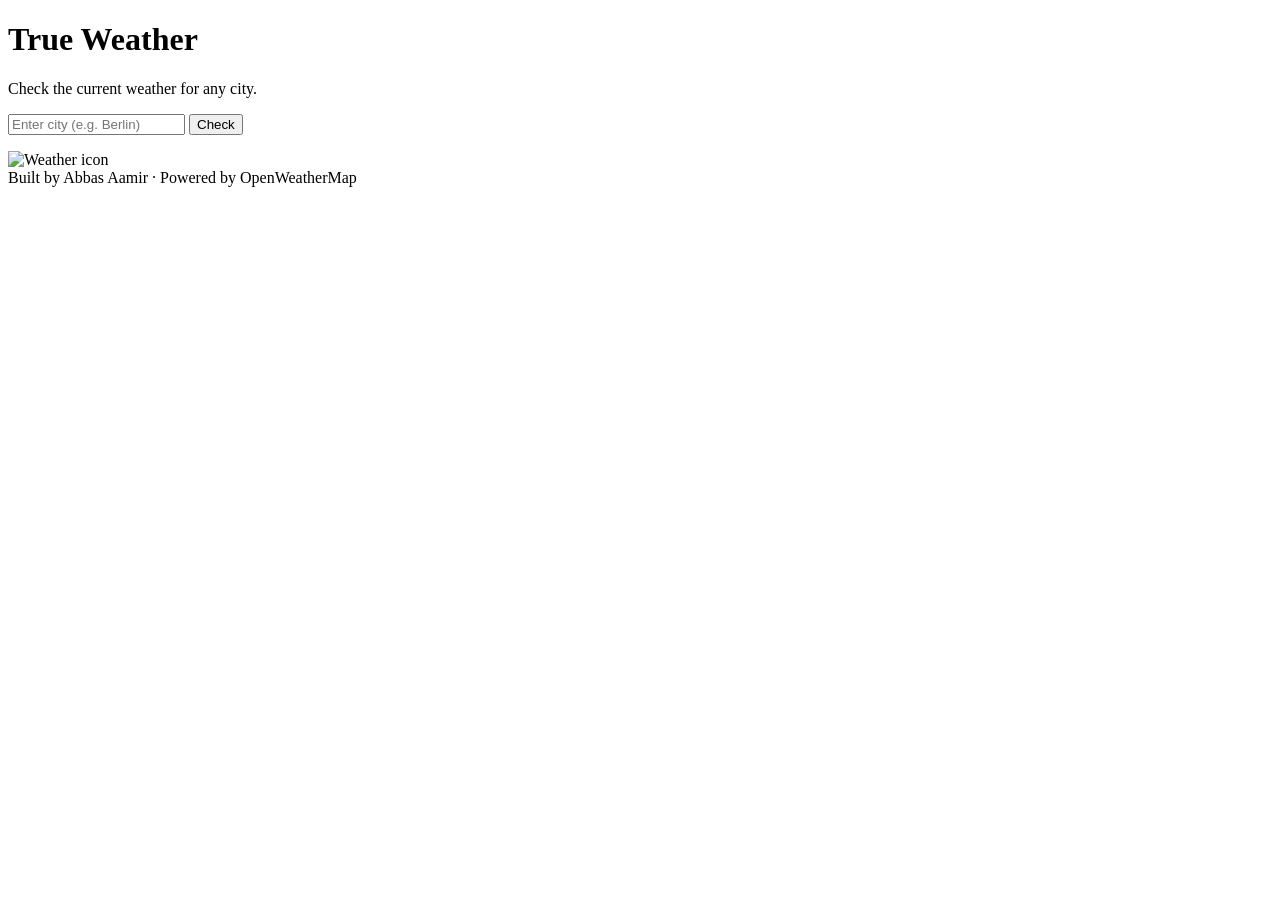
==== index.html @ f6dd3dae "Update and rename index.html.html to index.html" ====
<!DOCTYPE html>
<html lang="en">
<head>
  <meta charset="UTF-8">
  <title>True Weather</title>
  <meta name="viewport" content="width=device-width, initial-scale=1">
  <link rel="stylesheet" href="style.css">
</head>
<body>

  <main class="container">
    <h1>True Weather</h1>
    <p class="subtitle">Check the current weather for any city.</p>

    <div class="input-row">
      <input
        type="text"
        id="cityInput"
        placeholder="Enter city (e.g. Berlin)"
        aria-label="City name"
      >
      <button id="checkBtn">Check</button>
    </div>

    <p id="error" class="error"></p>

 <div class="result-wrapper">
  <img id="weatherIcon" class="weather-icon" alt="Weather icon" />
  <div id="result" class="card"></div>
</div>



    <footer class="footer">
      <span>Built by Abbas Aamir · Powered by OpenWeatherMap</span>
    </footer>
  </main>

  <script src="script.js"></script>
</body>
</html>
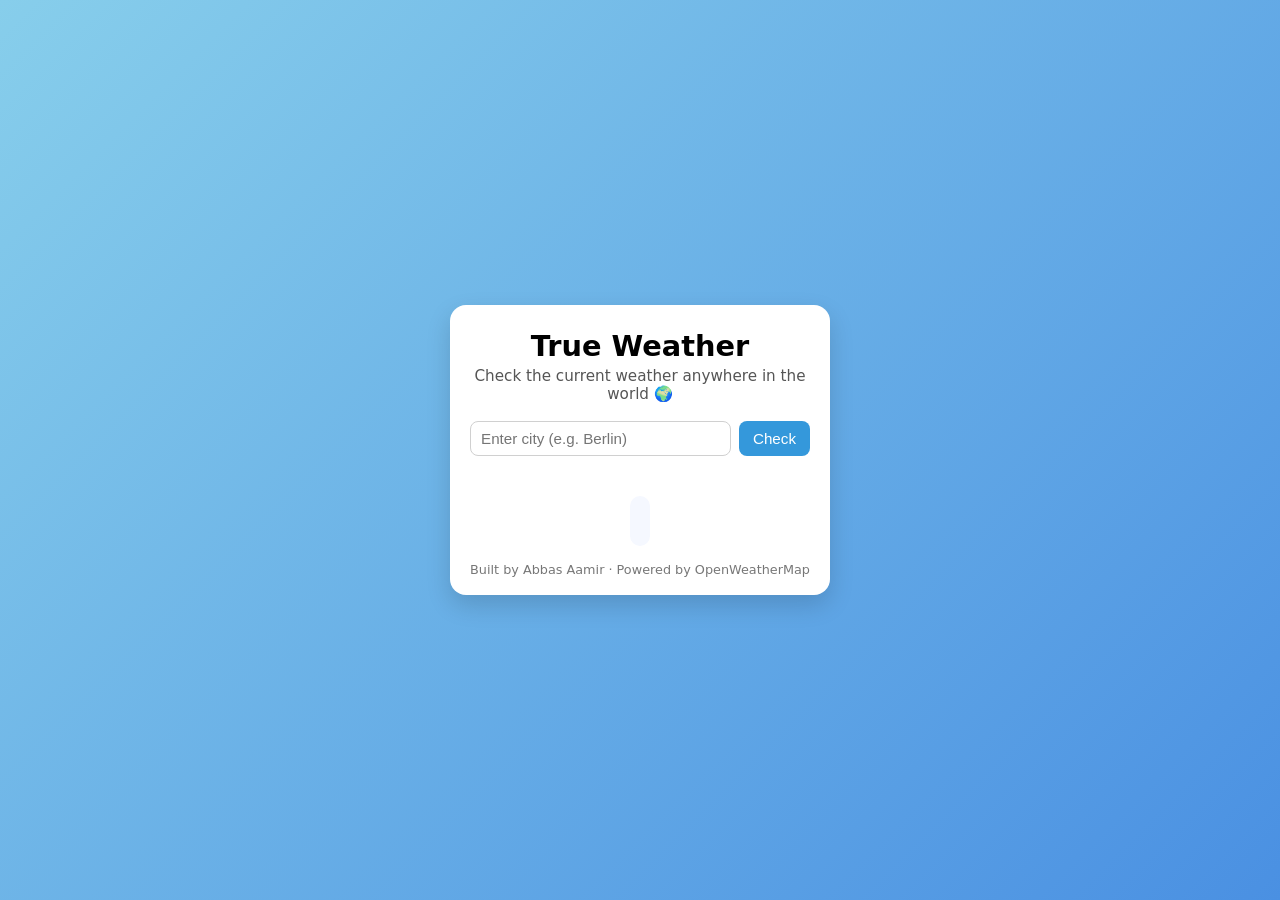
==== commit 7f5e3a59: "changed subtitle text" ====
--- a/index.html
+++ b/index.html
@@ -10,7 +10,7 @@
 
   <main class="container">
     <h1>True Weather</h1>
-    <p class="subtitle">Check the current weather for any city.</p>
+    <p class="subtitle">Check the current weather anywhere in the world 🌍</p>
 
     <div class="input-row">
       <input
--- a/style.css
+++ b/style.css
@@ -0,0 +1,140 @@
+/* CSS Reset-ish */
+* {
+  box-sizing: border-box;
+  margin: 0;
+  padding: 0;
+}
+
+/* Layout */
+body {
+  font-family: system-ui, -apple-system, BlinkMacSystemFont, "Segoe UI", sans-serif;
+  background: linear-gradient(135deg, #87CEEB, #4a90e2);
+  min-height: 100vh;
+  display: flex;
+  justify-content: center;
+  align-items: center;
+}
+
+/* Main card */
+.container {
+  background-color: #ffffff;
+  width: min(90%, 380px);
+  padding: 24px 20px 18px;
+  border-radius: 16px;
+  box-shadow: 0 10px 25px rgba(0, 0, 0, 0.15);
+  text-align: center;
+}
+
+/* Typography */
+h1 {
+  font-size: 1.8rem;
+  margin-bottom: 4px;
+}
+
+.subtitle {
+  font-size: 0.95rem;
+  color: #555;
+  margin-bottom: 18px;
+}
+
+/* Input + button row */
+.input-row {
+  display: flex;
+  gap: 8px;
+  margin-bottom: 8px;
+}
+
+input {
+  padding: 8px 10px;
+  flex: 1;
+  border-radius: 8px;
+  border: 1px solid #d0d0d0;
+  font-size: 0.95rem;
+}
+
+input:focus {
+  outline: none;
+  border-color: #3498db;
+  box-shadow: 0 0 0 2px rgba(52, 152, 219, 0.25);
+}
+
+/* Button */
+button {
+  padding: 8px 14px;
+  background-color: #3498db;
+  color: #ffffff;
+  border: none;
+  border-radius: 8px;
+  cursor: pointer;
+  font-size: 0.95rem;
+  font-weight: 500;
+  transition: background-color 0.2s, transform 0.1s, box-shadow 0.2s;
+}
+
+button:hover {
+  background-color: #2980b9;
+  box-shadow: 0 4px 10px rgba(0, 0, 0, 0.15);
+}
+
+button:active {
+  transform: scale(0.97);
+  box-shadow: none;
+}
+
+/* Error text */
+.error {
+  color: #e74c3c;
+  min-height: 20px;
+  font-size: 0.9rem;
+  margin-bottom: 8px;
+}
+
+/* Result card */
+.card {
+  margin-top: 4px;
+  padding: 14px 10px;
+  background-color: #f5f8ff;
+  border-radius: 12px;
+  min-height: 50px;
+  font-size: 0.95rem;
+}
+
+/* Weather details inside card */
+.weather-title {
+  font-weight: 600;
+  margin-bottom: 6px;
+}
+
+.weather-line {
+  margin: 2px 0;
+}
+
+/* Footer */
+.footer {
+  margin-top: 16px;
+  font-size: 0.8rem;
+  color: #777;
+}
+.weather-icon {
+  width: 72px;
+  height: 72px;
+  object-fit: contain;
+  margin: 0 auto 12px auto;  /* ← Changed this */
+  display: block;
+}
+.result-wrapper {
+  display: flex;
+  flex-direction: column;
+  align-items: center;
+  margin-top: 8px;
+}
+
+.weather-icon {
+  width: 72px;
+  height: 72px;
+  object-fit: contain;
+  margin-bottom: 12px;
+  display: none;
+}
+
+
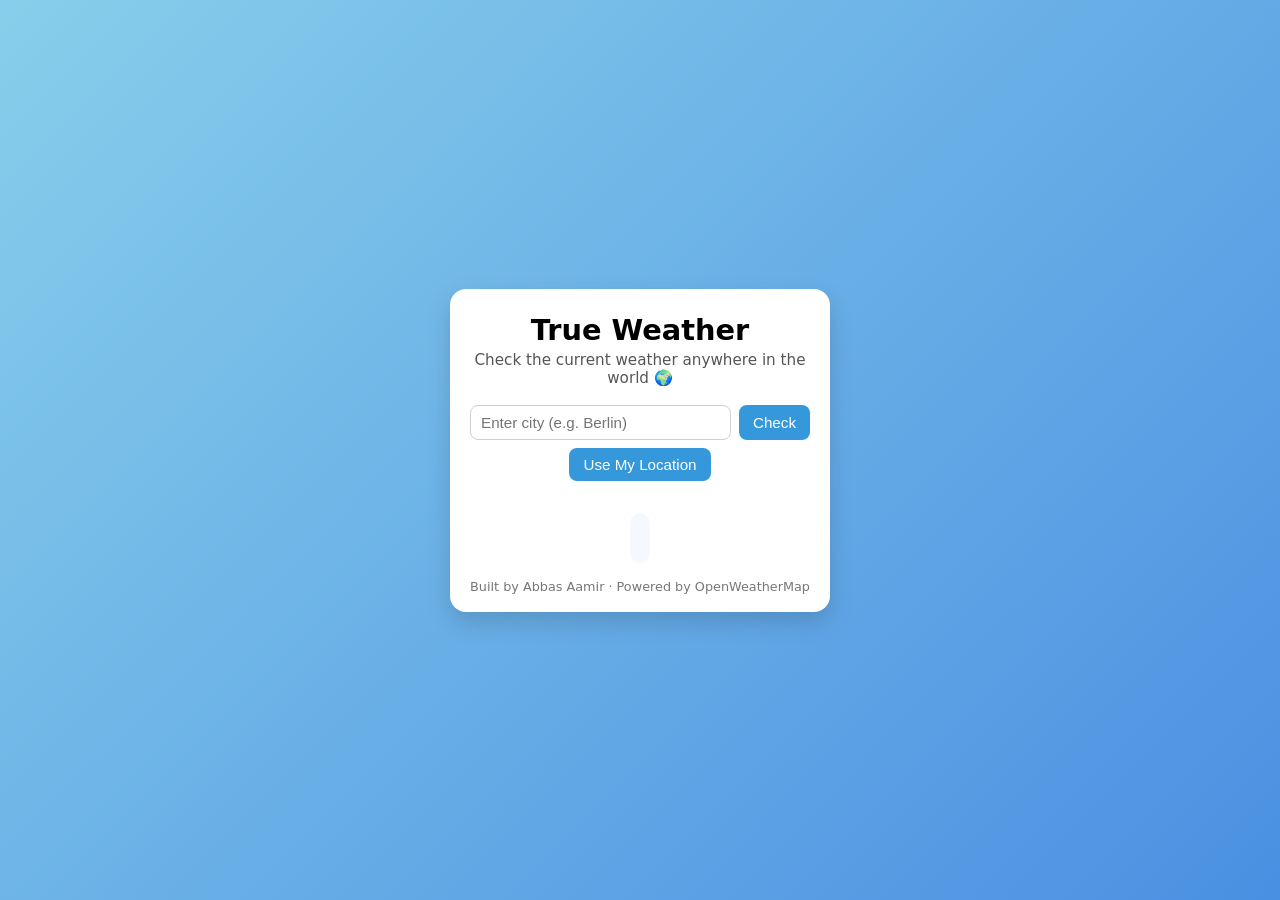
==== commit ba9671f5: "fixed location button error" ====
--- a/index.html
+++ b/index.html
@@ -21,7 +21,7 @@
       >
       <button id="checkBtn">Check</button>
     </div>
-
+<button id="locationBtn">Use My Location</button>
     <p id="error" class="error"></p>
 
  <div class="result-wrapper">
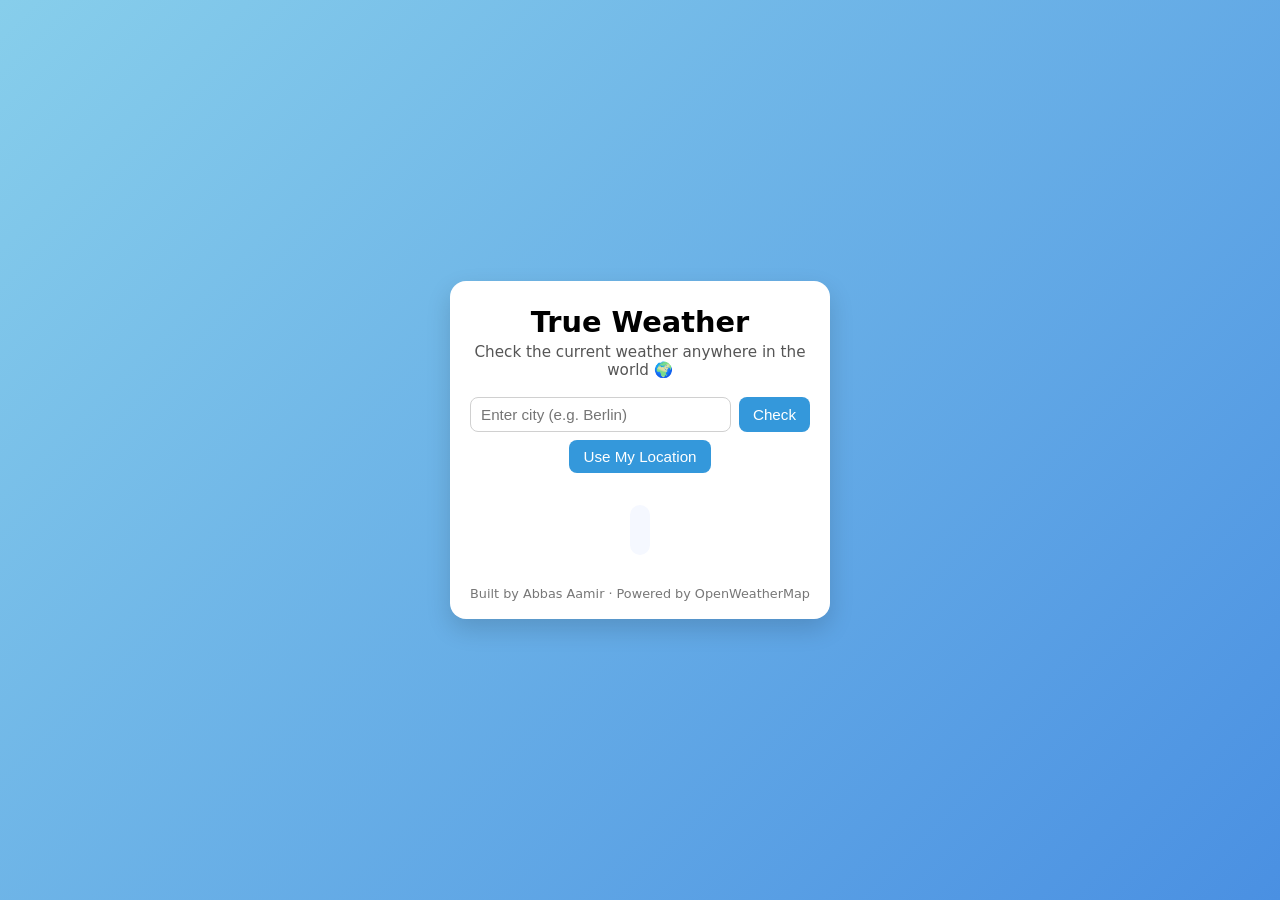
==== commit 795af5db: "added 5 days forecast" ====
--- a/index.html
+++ b/index.html
@@ -27,6 +27,8 @@
  <div class="result-wrapper">
   <img id="weatherIcon" class="weather-icon" alt="Weather icon" />
   <div id="result" class="card"></div>
+<div id="loader" class="loader"></div>
+<div id="forecast" class="forecast"></div>
 </div>
 
 
--- a/style.css
+++ b/style.css
@@ -137,4 +137,59 @@
   display: none;
 }
 
+/* Weather backgrounds */
 
+.sunny {
+  background: linear-gradient(135deg, #fceabb, #f8b500);
+}
+
+.cloudy {
+  background: linear-gradient(135deg, #d7d2cc, #304352);
+}
+
+.rainy {
+  background: linear-gradient(135deg, #4b79a1, #283e51);
+}
+
+.snowy {
+  background: linear-gradient(135deg, #e6dada, #274046);
+}
+
+.loader {
+  border: 4px solid #f3f3f3;
+  border-top: 4px solid #3498db;
+  border-radius: 50%;
+  width: 30px;
+  height: 30px;
+  animation: spin 1s linear infinite;
+  margin: 10px auto;
+  display: none;
+}
+
+@keyframes spin {
+  100% {
+    transform: rotate(360deg);
+  }
+}
+
+/* Forecast cards */
+
+.forecast {
+  display: flex;
+  justify-content: space-between;
+  margin-top: 15px;
+  gap: 8px;
+}
+
+.forecast-card {
+  background: #f5f8ff;
+  padding: 8px;
+  border-radius: 10px;
+  text-align: center;
+  flex: 1;
+  font-size: 0.85rem;
+}
+
+.forecast-card img {
+  width: 40px;
+}
